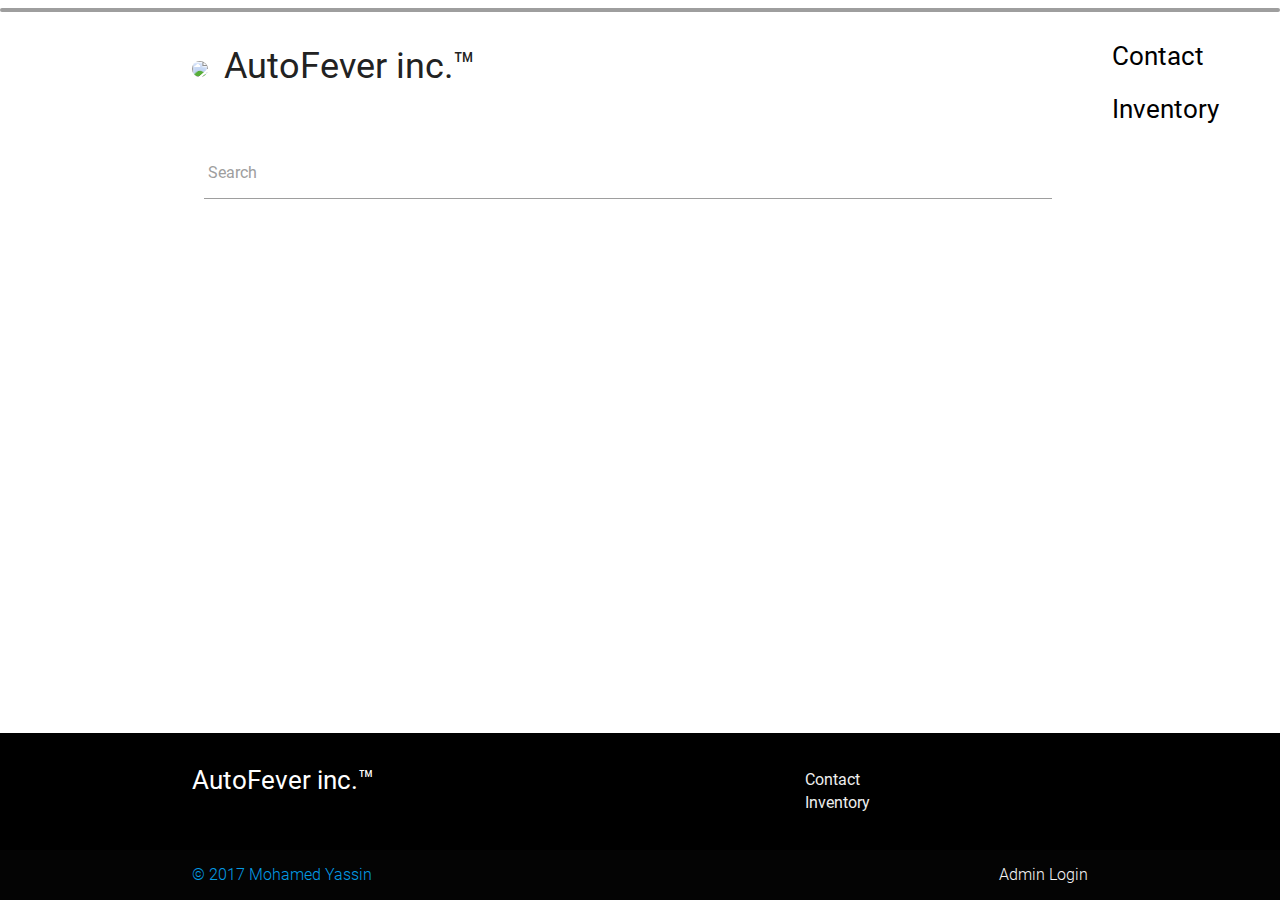
==== index.html @ 36173064 "v1" ====
<!doctype html>
<html class="no-js" lang="">
    <head>
        <meta charset="utf-8">
        <meta http-equiv="x-ua-compatible" content="ie=edge">
        <title></title>
        <meta name="description" content="">
        <meta name="viewport" content="width=device-width, initial-scale=1">

        <link rel="manifest" href="site.webmanifest">
        <link rel="apple-touch-icon" href="icon.png">
        <!-- Place favicon.ico in the root directory -->

        <!--Import Google Icon Font-->
        <link href="https://fonts.googleapis.com/icon?family=Material+Icons" rel="stylesheet">
        <!--Import materialize.css-->
        <link type="text/css" rel="stylesheet" href="css/materialize.min.css"  media="screen,projection"/>
        <link rel="stylesheet" href="css/normalize.css">
        <link rel="stylesheet" href="css/main.css">
    </head>
    <main>
        <body>
        <!--[if lte IE 9]>
        <p class="browserupgrade">You are using an <strong>outdated</strong> browser. Please <a href="https://browsehappy.com/">upgrade your browser</a> to improve your experience and security.</p>
        <![endif]-->

        <div class="progress grey">
            <div class="indeterminate grey lighten-3"></div>
        </div>

        <div class="container full-container">

            <div class="row navbarMobile">
                <div class="hide-on-med-and-up">
                    <div class="col l5 s12">
                        <h5><img class="responsive-img circle navbar" src="http://via.placeholder.com/75x75">AutoFever inc.™</h5>
                    </div>
                </div>
                <div class="hide-on-med-and-down show-on-medium-and-up">
                    <div class="col l6 s12">
                        <h4><img class="responsive-img circle navbar" src="http://via.placeholder.com/75x75">AutoFever inc.™</h4>
                    </div>
                </div>


                <div class="col push-l6 m6 s6">
                    <div class="hide-on-large-only">
                        <h5 class="left-align" onclick="scrollToCars()"><a href="!#" class="black-text">Inventory</a> </h5>
                    </div>
                </div>

                <div class="col push-l6 push-s2 push-m4 m6 s6">
                    <h5 class="contact-button" ><a href="!#" class="black-text">Contact</a></h5>
                </div>
                <div class="hide-on-med-and-down">
                    <div class="col push-l6 m6 s6">
                        <h5 onclick="scrollToCars()"><a href="!#" class="black-text">Inventory</a> </h5>
                    </div>
                </div>


            </div>
            <div class="row search">
                <div class="col s12">
                    <div class="input-field col s12">
                        <input id="search" type="search" >
                        <label for="search">Search</label>
                    </div>
                </div>
            </div>


            <div class="cars-container">




            </div>








            <div class="car-modal">
                <div id="modal1" class="modal modal-fixed-footer">
                    <div class="modal-content">
                            <div class="modal-text">
                                <h5>2017 Ford Focus</h5>
                                <p class="flow-text">
                                    Doors: doors <br>
                                    VIN: vin<br>
                                    Color: color<br>
                                    Mileage: mileage<br>
                                    Transmission: trans<br>
                                    Features: features
                                </p>

                            </div>
                        <div class="carousel carousel-slider car-images" data-indicators="true">
                                <div class="carousel-fixed-item center white-text" >
                                    Click or Swipe to see the next images
                                </div>

                                <a class="carousel-item" href="#one!"><img src="http://via.placeholder.com/200x200"></a>
                                <a class="carousel-item" href="#two!"><img src="http://via.placeholder.com/1000x1000"></a>
                                <a class="carousel-item" href="#three!"><img src="http://via.placeholder.com/1000x1000"></a>
                                <a class="carousel-item" href="#four!"><img src="http://via.placeholder.com/1000x1000"></a>
                            </div>


                    </div>
                    <div class="modal-footer">
                        <a href="#!" class="modal-action modal-close waves-effect waves-green btn-flat left-align ">GO BACK</a>
                        <a href="#!" class="modal-action modal-close waves-effect waves-green btn-flat ">CALL</a>
                    </div>
                </div>
            </div>







        </div>
        <script src="https://www.gstatic.com/firebasejs/4.5.0/firebase.js"></script>
        <script src="js/vendor/modernizr-3.5.0.min.js"></script>
        <script src="https://code.jquery.com/jquery-3.2.1.min.js" integrity="sha256-hwg4gsxgFZhOsEEamdOYGBf13FyQuiTwlAQgxVSNgt4=" crossorigin="anonymous"></script>
        <script>window.jQuery || document.write('<script src="js/vendor/jquery-3.2.1.min.js"><\/script>')</script>
        <script type="text/javascript" src="https://code.jquery.com/jquery-3.2.1.min.js"></script>
        <script type="text/javascript" src="js/materialize.min.js"></script>
        <script src="js/plugins.js"></script>
        <script src="js/main.js"></script>

        <!-- Google Analytics: change UA-XXXXX-Y to be your site's ID. -->
        <script>
            window.ga=function(){ga.q.push(arguments)};ga.q=[];ga.l=+new Date;
            ga('create','UA-XXXXX-Y','auto');ga('send','pageview')
        </script>
        <script src="https://www.google-analytics.com/analytics.js" async defer></script>


        </body>


    </main>
    <footer class="page-footer black">
        <div class="container">
            <div class="row">
                <div class="col l6 s12">
                    <h5 class="white-text">AutoFever inc.™</h5>
                    <p class="grey-text text-lighten-4">

                        <!--Some footer contents not written yet-->

                    </p>
                </div>
                <div class="col l4 offset-l2 s12">
                    <ul>
                        <li><a class="grey-text text-lighten-3" href="#!">Contact</a></li>
                        <li><a class="grey-text text-lighten-3" href="#!">Inventory</a></li>
                    </ul>
                </div>
            </div>
        </div>
        <div class="footer-copyright">
            <div class="container">
                <a href="http://www.mayassin.com"> © 2017 Mohamed Yassin</a>
                <a class="grey-text text-lighten-4 right" href="login.html">Admin Login</a>
            </div>
        </div>
    </footer>

</html>
---- css/main.css ----
/*! HTML5 Boilerplate v6.0.1 | MIT License | https://html5boilerplate.com/ */

/*
 * What follows is the result of much research on cross-browser styling.
 * Credit left inline and big thanks to Nicolas Gallagher, Jonathan Neal,
 * Kroc Camen, and the H5BP dev community and team.
 */

/* ==========================================================================
   Base styles: opinionated defaults
   ========================================================================== */

html {
    color: #222;
    font-size: 1em;
    line-height: 1.4;
}

/*
 * Remove text-shadow in selection highlight:
 * https://twitter.com/miketaylr/status/12228805301
 *
 * Vendor-prefixed and regular ::selection selectors cannot be combined:
 * https://stackoverflow.com/a/16982510/7133471
 *
 * Customize the background color to match your design.
 */

::-moz-selection {
    background: #b3d4fc;
    text-shadow: none;
}

::selection {
    background: #b3d4fc;
    text-shadow: none;
}

/*
 * A better looking default horizontal rule
 */

hr {
    display: block;
    height: 1px;
    border: 0;
    border-top: 1px solid #ccc;
    margin: 1em 0;
    padding: 0;
}

/*
 * Remove the gap between audio, canvas, iframes,
 * images, videos and the bottom of their containers:
 * https://github.com/h5bp/html5-boilerplate/issues/440
 */

audio,
canvas,
iframe,
img,
svg,
video {
    vertical-align: middle;
}

/*
 * Remove default fieldset styles.
 */

fieldset {
    border: 0;
    margin: 0;
    padding: 0;
}

/*
 * Allow only vertical resizing of textareas.
 */

textarea {
    resize: vertical;
}

/* ==========================================================================
   Browser Upgrade Prompt
   ========================================================================== */

.browserupgrade {
    margin: 0.2em 0;
    background: #ccc;
    color: #000;
    padding: 0.2em 0;
}

/* ==========================================================================
   Author's custom styles
   ========================================================================== */

















/* ==========================================================================
   Helper classes
   ========================================================================== */

/*
 * Hide visually and from screen readers
 */

.hidden {
    display: none !important;
}

/*
 * Hide only visually, but have it available for screen readers:
 * https://snook.ca/archives/html_and_css/hiding-content-for-accessibility
 *
 * 1. For long content, line feeds are not interpreted as spaces and small width
 *    causes content to wrap 1 word per line:
 *    https://medium.com/@jessebeach/beware-smushed-off-screen-accessible-text-5952a4c2cbfe
 */

.visuallyhidden {
    border: 0;
    clip: rect(0 0 0 0);
    -webkit-clip-path: inset(50%);
    clip-path: inset(50%);
    height: 1px;
    margin: -1px;
    overflow: hidden;
    padding: 0;
    position: absolute;
    width: 1px;
    white-space: nowrap; /* 1 */
}

/*
 * Extends the .visuallyhidden class to allow the element
 * to be focusable when navigated to via the keyboard:
 * https://www.drupal.org/node/897638
 */

.visuallyhidden.focusable:active,
.visuallyhidden.focusable:focus {
    clip: auto;
    -webkit-clip-path: none;
    clip-path: none;
    height: auto;
    margin: 0;
    overflow: visible;
    position: static;
    width: auto;
    white-space: inherit;
}

/*
 * Hide visually and from screen readers, but maintain layout
 */

.invisible {
    visibility: hidden;
}

/*
 * Clearfix: contain floats
 *
 * For modern browsers
 * 1. The space content is one way to avoid an Opera bug when the
 *    `contenteditable` attribute is included anywhere else in the document.
 *    Otherwise it causes space to appear at the top and bottom of elements
 *    that receive the `clearfix` class.
 * 2. The use of `table` rather than `block` is only necessary if using
 *    `:before` to contain the top-margins of child elements.
 */

.clearfix:before,
.clearfix:after {
    content: " "; /* 1 */
    display: table; /* 2 */
}

.clearfix:after {
    clear: both;
}

/* ==========================================================================
   EXAMPLE Media Queries for Responsive Design.
   These examples override the primary ('mobile first') styles.
   Modify as content requires.
   ========================================================================== */

@media only screen and (min-width: 35em) {
    /* Style adjustments for viewports that meet the condition */
}

@media print,
       (-webkit-min-device-pixel-ratio: 1.25),
       (min-resolution: 1.25dppx),
       (min-resolution: 120dpi) {
    /* Style adjustments for high resolution devices */
}

/* ==========================================================================
   Print styles.
   Inlined to avoid the additional HTTP request:
   http://www.phpied.com/delay-loading-your-print-css/
   ========================================================================== */

@media print {
    *,
    *:before,
    *:after {
        background: transparent !important;
        color: #000 !important; /* Black prints faster:
                                   http://www.sanbeiji.com/archives/953 */
        box-shadow: none !important;
        text-shadow: none !important;
    }

    a,
    a:visited {
        text-decoration: underline;
    }

    a[href]:after {
        content: " (" attr(href) ")";
    }

    abbr[title]:after {
        content: " (" attr(title) ")";
    }

    /*
     * Don't show links that are fragment identifiers,
     * or use the `javascript:` pseudo protocol
     */

    a[href^="#"]:after,
    a[href^="javascript:"]:after {
        content: "";
    }

    pre {
        white-space: pre-wrap !important;
    }
    pre,
    blockquote {
        border: 1px solid #999;
        page-break-inside: avoid;
    }

    /*
     * Printing Tables:
     * http://css-discuss.incutio.com/wiki/Printing_Tables
     */

    thead {
        display: table-header-group;
    }

    tr,
    img {
        page-break-inside: avoid;
    }

    p,
    h2,
    h3 {
        orphans: 3;
        widows: 3;
    }

    h2,
    h3 {
        page-break-after: avoid;
    }
}

.full-container{
}
.navbar {
    margin-right: 16px;
}
html,body
{
    overflow-x: hidden;
}
body {
    display: flex;
    min-height: 100vh;
    flex-direction: column;
}

main {
    flex: 1 0 auto;
    margin-bottom: 16px;
}
.car-box {
    width: 100%;
    margin: 0px;
}
.card-panel{
    padding: 0px;
    margin-bottom: 0px;
    width: 100%;
}
.card-image {
    padding: 16px;
    height:100px;
}
.car-box .row {
    margin-bottom: 0px;
    margin-top: 0px;
}
p.bold{
    font-weight: 500;
}
.search {
    margin-bottom: 0px;
    width: 100%;
}
.navbarMobile {
    margin-bottom: 0px;
}
.modal .modal-content {
    padding: 0px;
}
.modal .modal-text {
    padding: 16px;
}
.modal.modal-fixed-footer {
    height: 92% !important;
    top: 5% !important;
}
.modal {
    width: 85% !important;
    max-height: 92% !important;
    top: 5% !important;
}
.carousel-slider {
}
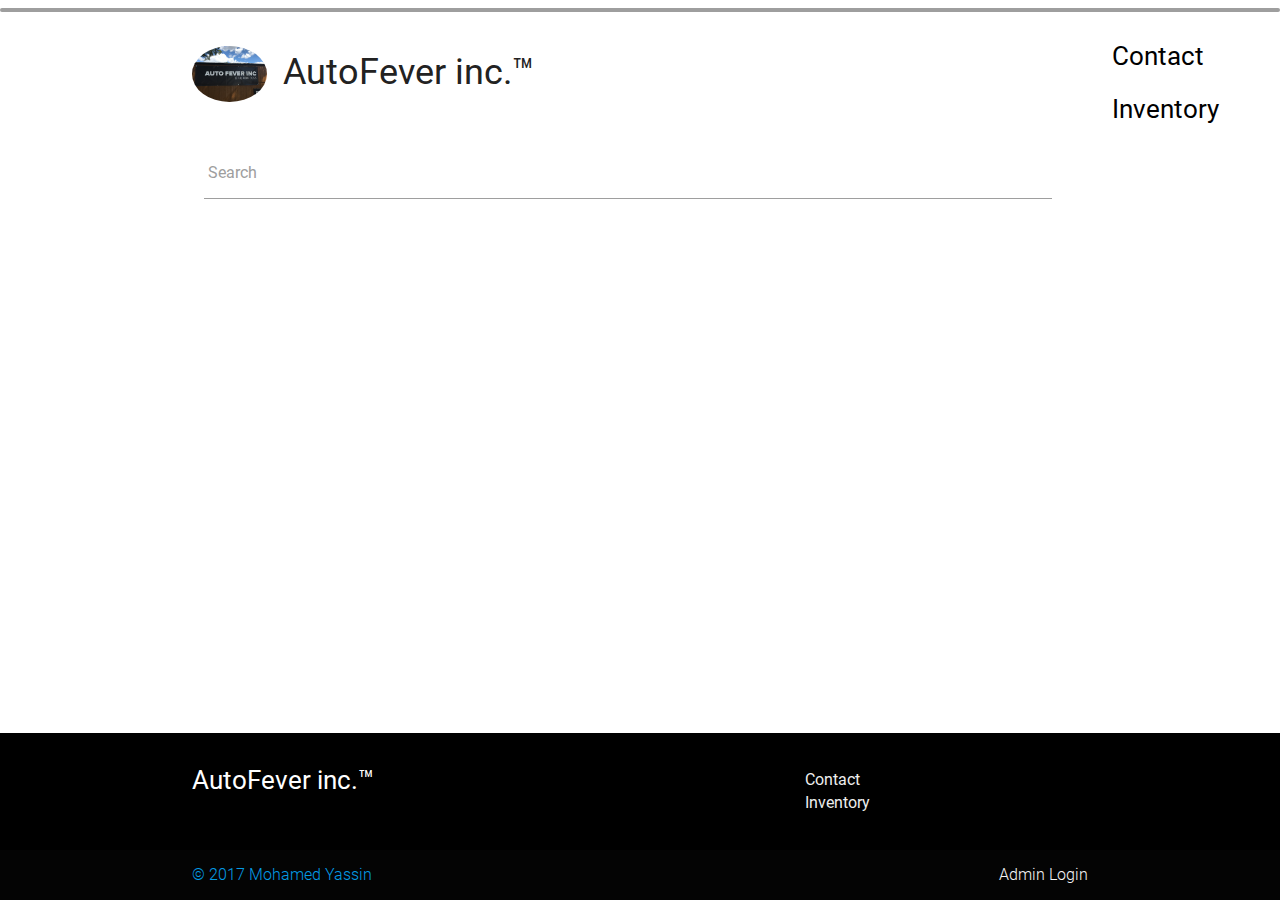
==== commit f852a589: "Logo" ====
--- a/index.html
+++ b/index.html
@@ -3,7 +3,7 @@
     <head>
         <meta charset="utf-8">
         <meta http-equiv="x-ua-compatible" content="ie=edge">
-        <title></title>
+        <title>AutoFever inc.</title>
         <meta name="description" content="">
         <meta name="viewport" content="width=device-width, initial-scale=1">
 
@@ -33,28 +33,28 @@
             <div class="row navbarMobile">
                 <div class="hide-on-med-and-up">
                     <div class="col l5 s12">
-                        <h5><img class="responsive-img circle navbar" src="http://via.placeholder.com/75x75">AutoFever inc.™</h5>
+                        <h5><img class="responsive-img circle navbar" src="img/autoFeverLogo.JPG" width="75px">AutoFever inc.™</h5>
                     </div>
                 </div>
                 <div class="hide-on-med-and-down show-on-medium-and-up">
                     <div class="col l6 s12">
-                        <h4><img class="responsive-img circle navbar" src="http://via.placeholder.com/75x75">AutoFever inc.™</h4>
+                        <h4><img class="responsive-img circle navbar" src="img/autoFeverLogo.JPG" width="75px">AutoFever inc.™</h4>
                     </div>
                 </div>
 
 
                 <div class="col push-l6 m6 s6">
                     <div class="hide-on-large-only">
-                        <h5 class="left-align" onclick="scrollToCars()"><a href="!#" class="black-text">Inventory</a> </h5>
+                        <h5 class="left-align"><a href="#!" class="black-text" onclick="scrollToInventory()">Inventory</a> </h5>
                     </div>
                 </div>
 
                 <div class="col push-l6 push-s2 push-m4 m6 s6">
-                    <h5 class="contact-button" ><a href="!#" class="black-text">Contact</a></h5>
+                    <h5 class="contact-button" ><a href="/contact.html" class="black-text">Contact</a></h5>
                 </div>
                 <div class="hide-on-med-and-down">
                     <div class="col push-l6 m6 s6">
-                        <h5 onclick="scrollToCars()"><a href="!#" class="black-text">Inventory</a> </h5>
+                        <h5><a href="#!" class="black-text" onclick="scrollToInventory()">Inventory</a> </h5>
                     </div>
                 </div>
 
@@ -77,6 +77,23 @@
 
             </div>
 
+            <!--<div class="row">-->
+                <!--<div class="col s12 m6 l4">-->
+                    <!--<div class="card small">-->
+                        <!--<div class="card-image">-->
+                            <!--<img class="responsive-img" src="https://firebasestorage.googleapis.com/v0/b/car-lot-js-website.appspot.com/o/cars%2F2001redToyotaCorolla_8507%2FIMG_1116.JPG?alt=media&token=a3717992-da26-40a0-aec9-c1f798d23dbb">-->
+                            <!--<span class="card-title">2007 Lexus ES300 $6500</span>-->
+                        <!--</div>-->
+                        <!--<div class="card-content">-->
+                            <!--<p class="flow-text truncate">                                           Clean title. Ice cold Ac. Power everything.-->
+                                <!--Luxury edition. No issues.                                        </p>-->
+                        <!--</div>-->
+                        <!--<div class="card-action">-->
+                            <!--<a href="#">MORE INFO</a>-->
+                        <!--</div>-->
+                    <!--</div>-->
+                <!--</div>-->
+            <!--</div>-->
 
 
 
@@ -161,7 +178,7 @@
                 <div class="col l4 offset-l2 s12">
                     <ul>
                         <li><a class="grey-text text-lighten-3" href="#!">Contact</a></li>
-                        <li><a class="grey-text text-lighten-3" href="#!">Inventory</a></li>
+                        <li><a class="grey-text text-lighten-3" href="#!" onclick="scrollToInventory()">Inventory</a></li>
                     </ul>
                 </div>
             </div>
--- a/css/main.css
+++ b/css/main.css
@@ -320,7 +320,8 @@
 }
 .card-image {
     padding: 16px;
-    height:100px;
+    height:100%;
+    width: auto;
 }
 .car-box .row {
     margin-bottom: 0px;
@@ -338,6 +339,7 @@
 }
 .modal .modal-content {
     padding: 0px;
+    height: calc(100% - 20px) !important;
 }
 .modal .modal-text {
     padding: 16px;
@@ -353,3 +355,10 @@
 }
 .carousel-slider {
 }
+.car-image-icon {
+    margin-bottom: 4px;
+}
+.object-fit_cover {
+    object-fit: cover
+}
+
